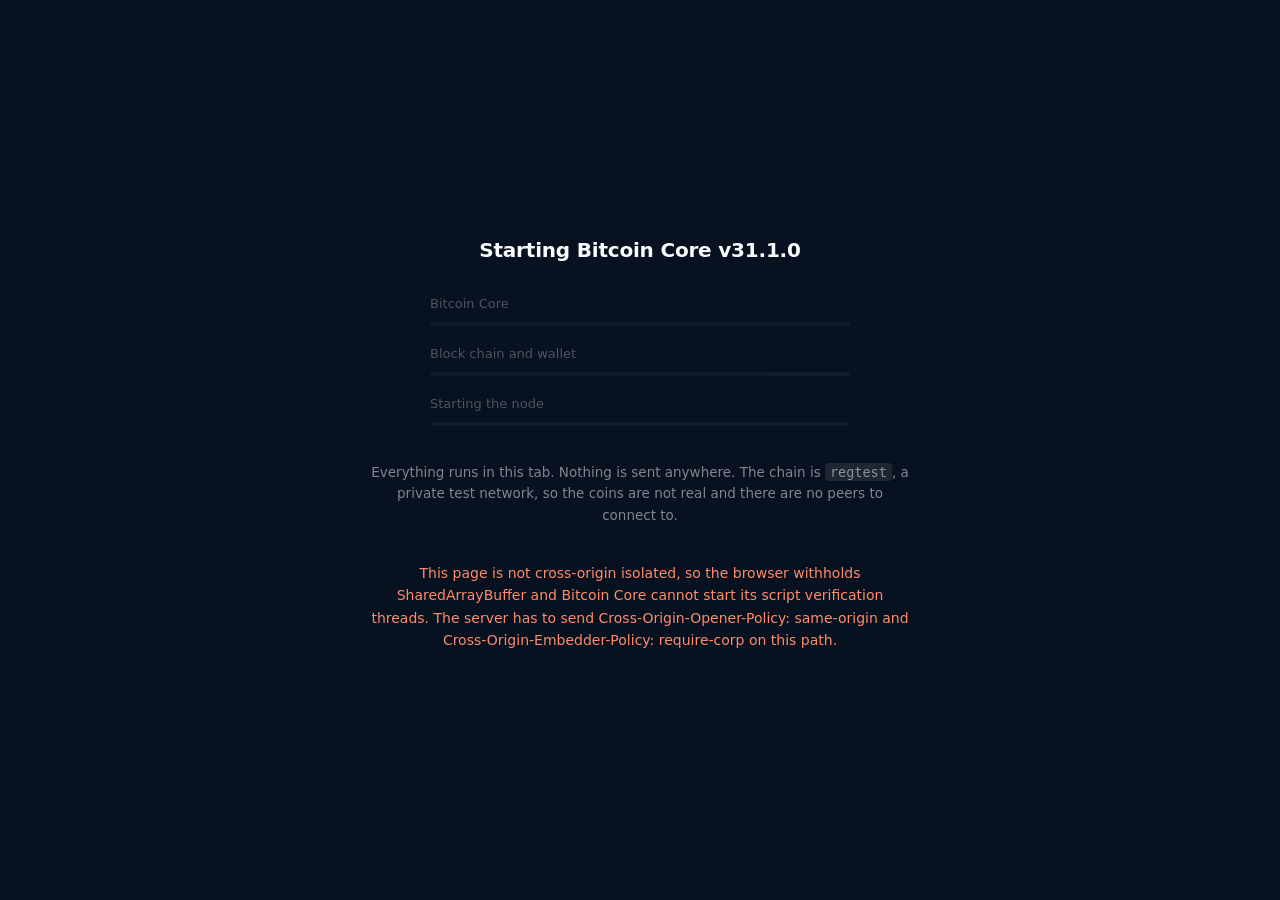
==== web-gui/index.html @ e14db3b1 "feat: package the Qt application build, not just the validation engine build-gui.sh fetches Emscript" ====
<!doctype html>
<html lang="en">
<head>
<meta charset="utf-8">
<meta name="viewport" content="width=device-width, height=device-height, user-scalable=0">
<title>Bitcoin Core in your browser</title>
<meta name="description" content="Bitcoin Core v31.1.0, the real Qt application, compiled to WebAssembly and running in a browser tab with no install. Private test network, no real coins.">
<link rel="stylesheet" href="boot.css">
</head>
<body>

<div id="screen"></div>

<div id="boot">
  <h1>Starting Bitcoin Core v31.1.0</h1>

  <div class="step pending" id="s-wasm">
    <div class="step-head"><span class="step-name">Bitcoin Core</span><span class="step-pct"></span></div>
    <div class="track"><div class="bar"></div></div>
  </div>

  <div class="step pending" id="s-data">
    <div class="step-head"><span class="step-name">Block chain and wallet</span><span class="step-pct"></span></div>
    <div class="track"><div class="bar"></div></div>
  </div>

  <div class="step pending" id="s-start">
    <div class="step-head"><span class="step-name">Starting the node</span><span class="step-pct"></span></div>
    <div class="track"><div class="bar"></div></div>
  </div>

  <p id="note">Everything runs in this tab. Nothing is sent anywhere. The chain is
  <code>regtest</code>, a private test network, so the coins are not real and there are no
  peers to connect to.</p>

  <div id="nomobile">
    <h2>This one needs a desktop</h2>
    <p>Bitcoin Core's interface was drawn for a mouse and a big window, and starting it here
    downloads about 20 MB and holds it all in memory. On a phone it would cost you the
    download and still be unusable.</p>
    <p>Open this page on a laptop or desktop instead. Nothing is downloaded until you do.</p>
    <p><a href="/tools">Back to the tools</a></p>
  </div>

  <p id="fail"></p>
</div>

<script src="boot.js"></script>

</body>
</html>
---- web-gui/boot.css ----
html, body { margin: 0; padding: 0; height: 100%; overflow: hidden; background: #07111f; }
#screen { width: 100%; height: 100%; }

#boot { position: fixed; inset: 0; display: flex; flex-direction: column;
        align-items: center; justify-content: center; gap: 0; color: #f9fbfc;
        font: 15px/1.6 system-ui, -apple-system, sans-serif; text-align: center;
        padding: 24px; background: #07111f; z-index: 10; }
#boot h1 { font-size: 20px; font-weight: 600; margin: 0 0 28px; letter-spacing: -.01em; }

.step { width: min(420px, 86vw); margin-bottom: 18px; text-align: left; }
.step-head { display: flex; justify-content: space-between; align-items: baseline;
             font-size: 13px; margin-bottom: 7px; color: rgba(249,251,252,.55); }
.step-name { color: rgba(249,251,252,.82); }
.step.pending { opacity: .35; }
.step.done .step-name::after { content: ' \2713'; color: #6ee7a8; }
.track { height: 4px; background: rgba(249,251,252,.12); border-radius: 3px; overflow: hidden; }
.bar { height: 100%; width: 0; background: #d97512; border-radius: 3px;
       transition: width .15s linear; }
.bar.indeterminate { width: 40%; animation: slide 1.1s ease-in-out infinite; }
@keyframes slide { 0% { margin-left: -40%; } 100% { margin-left: 100%; } }

#note { max-width: 34rem; margin-top: 18px; color: rgba(249,251,252,.5); font-size: 13.5px; }
#note code { background: rgba(249,251,252,.09); padding: 1px 5px; border-radius: 4px; }
#fail { max-width: 34rem; margin-top: 22px; color: #ff8b6b; font-size: 14px; display: none; }

/* Shown instead of the loader on a phone or tablet. */
#nomobile { display: none; max-width: 26rem; }
#nomobile h2 { font-size: 19px; margin: 0 0 12px; font-weight: 600; }
#nomobile p { color: rgba(249,251,252,.62); font-size: 14.5px; margin: 0 0 14px; }
#nomobile a { color: #f3a13d; }
body.mobile #boot h1, body.mobile .step, body.mobile #note { display: none; }
body.mobile #nomobile { display: block; }
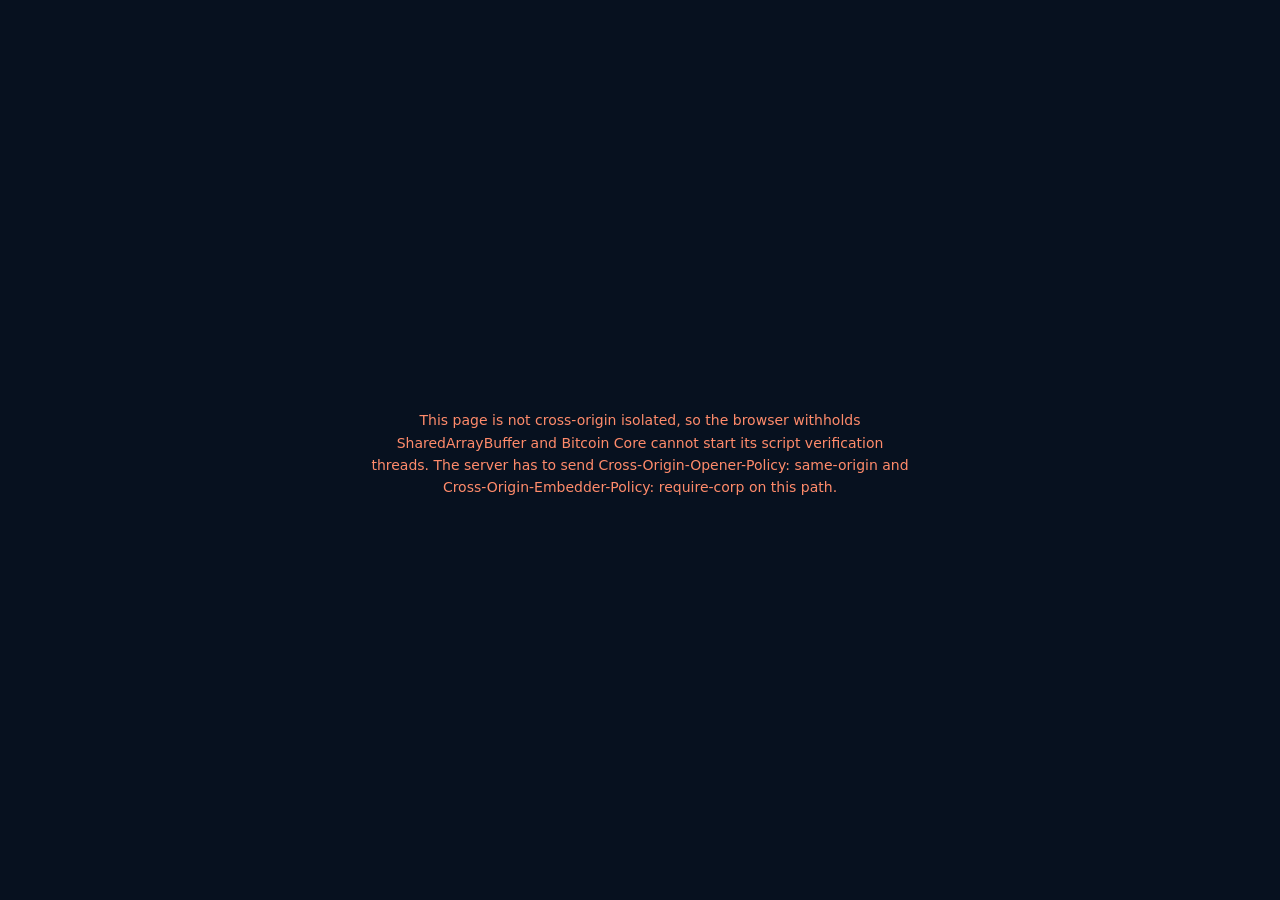
==== commit a71be931: "fix: everything four adversarial reviews found worth fixing Bugs, in the order they would bite a str" ====
--- a/web-gui/index.html
+++ b/web-gui/index.html
@@ -2,7 +2,7 @@
 <html lang="en">
 <head>
 <meta charset="utf-8">
-<meta name="viewport" content="width=device-width, height=device-height, user-scalable=0">
+<meta name="viewport" content="width=device-width, initial-scale=1">
 <title>Bitcoin Core in your browser</title>
 <meta name="description" content="Bitcoin Core v31.1.0, the real Qt application, compiled to WebAssembly and running in a browser tab with no install. Private test network, no real coins.">
 <link rel="stylesheet" href="boot.css">
@@ -14,14 +14,19 @@
 <div id="boot">
   <h1>Starting Bitcoin Core v31.1.0</h1>
 
+  <noscript>
+    <p class="nojs">This page runs Bitcoin Core as WebAssembly, which needs JavaScript
+    enabled. Nothing has been downloaded.</p>
+  </noscript>
+
   <div class="step pending" id="s-wasm">
-    <div class="step-head"><span class="step-name">Bitcoin Core</span><span class="step-pct"></span></div>
-    <div class="track"><div class="bar"></div></div>
+    <div class="step-head"><span class="step-name">Bitcoin Core</span><span class="step-pct" aria-live="polite"></span></div>
+    <div class="track"><div class="bar" role="progressbar" aria-label="Bitcoin Core download" aria-valuemin="0" aria-valuemax="100" aria-valuenow="0"></div></div>
   </div>
 
   <div class="step pending" id="s-data">
-    <div class="step-head"><span class="step-name">Block chain and wallet</span><span class="step-pct"></span></div>
-    <div class="track"><div class="bar"></div></div>
+    <div class="step-head"><span class="step-name">Block chain and wallet</span><span class="step-pct" aria-live="polite"></span></div>
+    <div class="track"><div class="bar" role="progressbar" aria-label="Block chain and wallet download" aria-valuemin="0" aria-valuemax="100" aria-valuenow="0"></div></div>
   </div>
 
   <div class="step pending" id="s-start">
@@ -39,10 +44,11 @@
     downloads about 20 MB and holds it all in memory. On a phone it would cost you the
     download and still be unusable.</p>
     <p>Open this page on a laptop or desktop instead. Nothing is downloaded until you do.</p>
-    <p><a href="/tools">Back to the tools</a></p>
+    <p><a href="/tools">Back to the tools</a> &nbsp;·&nbsp;
+    <a href="#anyway" onclick="location.reload()">load it anyway</a></p>
   </div>
 
-  <p id="fail"></p>
+  <p id="fail" role="alert"></p>
 </div>
 
 <script src="boot.js"></script>
--- a/web-gui/boot.css
+++ b/web-gui/boot.css
@@ -2,7 +2,7 @@
 #screen { width: 100%; height: 100%; }
 
 #boot { position: fixed; inset: 0; display: flex; flex-direction: column;
-        align-items: center; justify-content: center; gap: 0; color: #f9fbfc;
+        align-items: center; justify-content: center; color: #f9fbfc;
         font: 15px/1.6 system-ui, -apple-system, sans-serif; text-align: center;
         padding: 24px; background: #07111f; z-index: 10; }
 #boot h1 { font-size: 20px; font-weight: 600; margin: 0 0 28px; letter-spacing: -.01em; }
@@ -22,6 +22,12 @@
 #note { max-width: 34rem; margin-top: 18px; color: rgba(249,251,252,.5); font-size: 13.5px; }
 #note code { background: rgba(249,251,252,.09); padding: 1px 5px; border-radius: 4px; }
 #fail { max-width: 34rem; margin-top: 22px; color: #ff8b6b; font-size: 14px; display: none; }
+.nojs { max-width: 32rem; color: rgba(249,251,252,.75); font-size: 14.5px; }
+
+/* A failure after start-up has to bring the overlay back, or it writes into a
+   hidden element and the user is left looking at a frozen canvas. */
+body.failed #boot h1, body.failed .step, body.failed #note { display: none; }
+body.failed #boot { overflow: auto; }
 
 /* Shown instead of the loader on a phone or tablet. */
 #nomobile { display: none; max-width: 26rem; }
